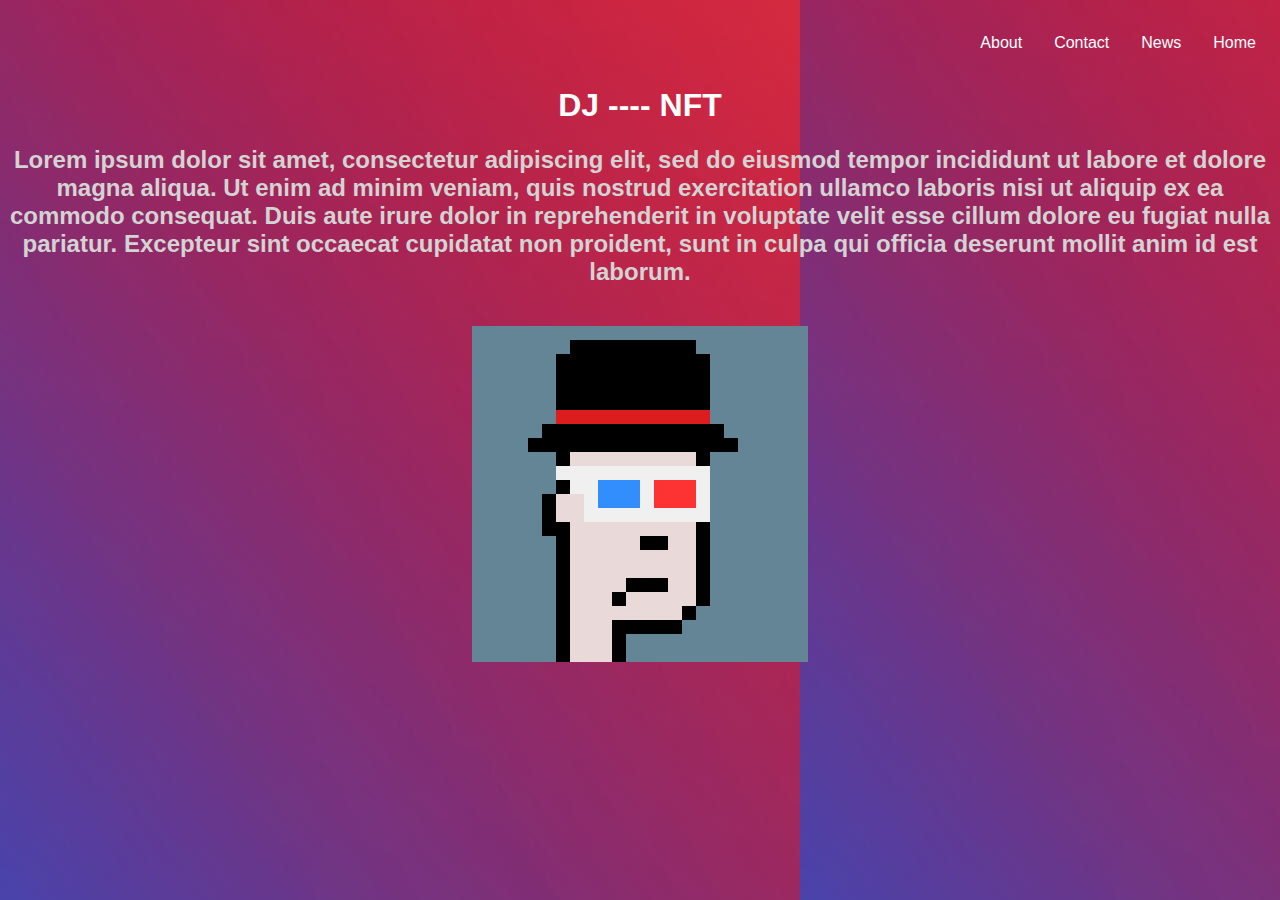
==== HTML/index.html @ 712ee470 "Webpage outline" ====
<html>
    <head>
        <title>DJ ---- NFT Collection</title>
        <link href="https://cdn.jsdelivr.net/npm/bootstrap@5.1.3/dist/css/bootstrap.min.css" rel="stylesheet" integrity="sha384-1BmE4kWBq78iYhFldvKuhfTAU6auU8tT94WrHftjDbrCEXSU1oBoqyl2QvZ6jIW3" crossorigin="anonymous">
        <link type="text/css" href="../Styling/index.css" rel="stylesheet">
        <meta name="viewport" content="width=device-width, initial-scale=1">
    </head>
    <body>
        <div class="navigation-container">
            <ul id="navigationMenu">
              <li class="navigation-item"><a href="index.html">Home</a></li>
              <li class="navigation-item"><a href="news.html">News</a></li>
              <li class="navigation-item"><a href="contact.html">Contact</a></li>
              <li class="navigation-item"><a href="about.html">About</a></li>
            </ul>
        </div>
        <div class="header-container" id="nftTitleArea">
            <h1 id="projectTitle">DJ ---- NFT</h1>
        </div>
        <div class="description-container" id="projectDescription">
            <h2>Lorem ipsum dolor sit amet, consectetur adipiscing elit, sed do eiusmod tempor incididunt ut labore et dolore magna aliqua. Ut enim ad minim veniam, quis nostrud exercitation ullamco laboris nisi ut aliquip ex ea commodo consequat. Duis aute irure dolor in reprehenderit in voluptate velit esse cillum dolore eu fugiat nulla pariatur. Excepteur sint occaecat cupidatat non proident, sunt in culpa qui officia deserunt mollit anim id est laborum. </h2>
        </div>
        <div class="nft-container">
            <img id="nftExampleHolder" src="../Images/NFTExample3.png">
        </div>
    </body>
    <script src="../JavaScript/index.js"></script>
</html>
---- Styling/index.css ----
/* Navigation Styling */

#navigationMenu {
    list-style-type: none;
    margin: 0;
    padding: 0;
    overflow: hidden;
    margin-top: 20px;
    margin-bottom: 20px;
}

.navigation-item {
    float: right;
    border-radius: 5px;
    /*background-color: mediumpurple*/
}

.navigation-item a {
    display: block;
    color: white;
    text-align: center;
    padding: 14px 16px;
    text-decoration: none;
    font-family: Arial, Helvetica, sans-serif;
}

.navigation-item a:hover {
    background-color: gray; 
}

/* Header Styling */

.header-container, .description-container {
    text-align: center;
}

#projectTitle {
    font-family: Arial, Helvetica, sans-serif;
    color: white;
}

#projectDescription {
    font-family: Arial, Helvetica, sans-serif;
    color: lightgray
}



/* Body Styling */

body {
    background-image: url("../Images/IndexWallpaper.jpg");
}

.nft-container {
    padding-top: 20px;
    text-align: center;
}
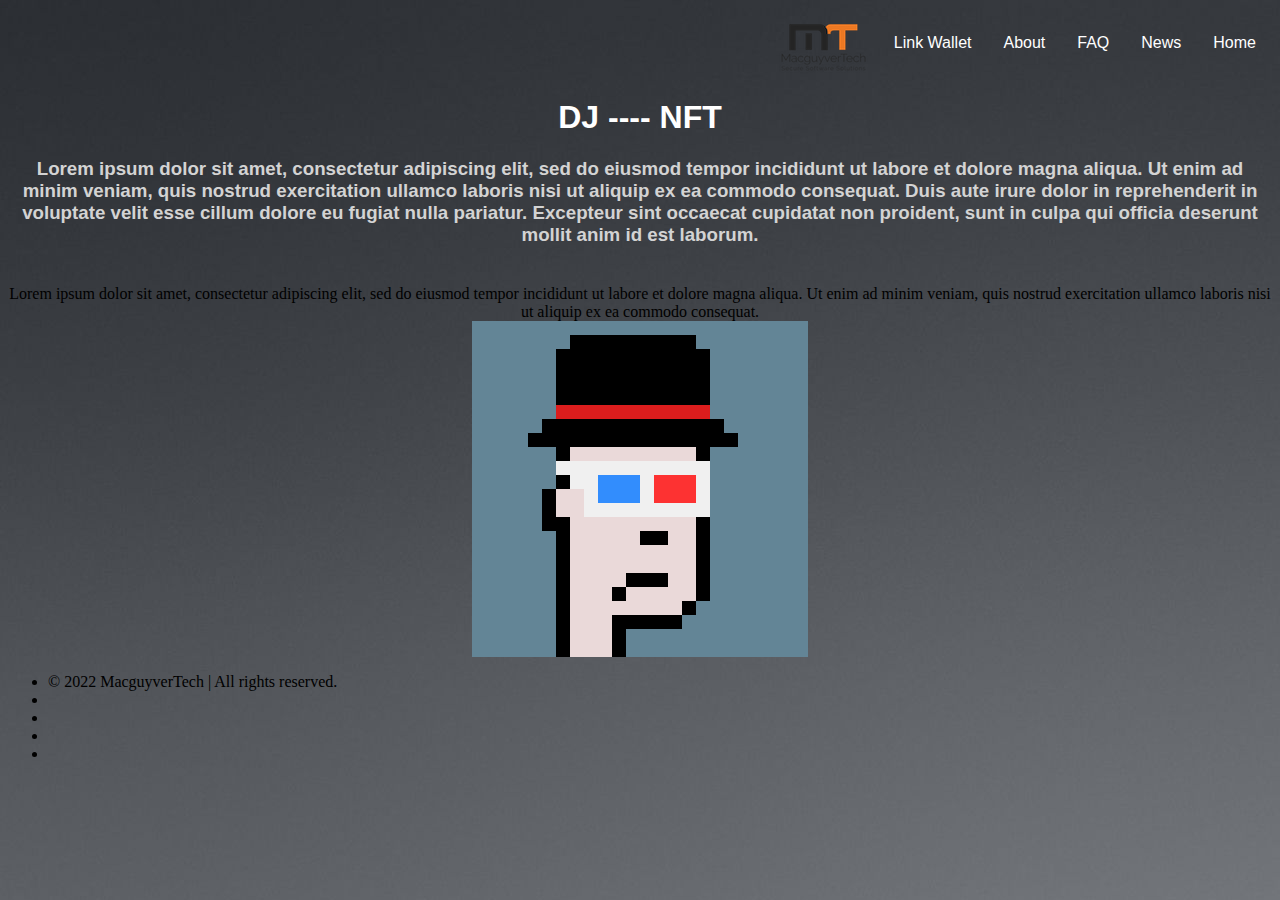
==== commit 637f76a0: "Added new responsiveness/functionality to website and changed color scheme to grayscale" ====
--- a/HTML/index.html
+++ b/HTML/index.html
@@ -2,27 +2,48 @@
     <head>
         <title>DJ ---- NFT Collection</title>
         <link href="https://cdn.jsdelivr.net/npm/bootstrap@5.1.3/dist/css/bootstrap.min.css" rel="stylesheet" integrity="sha384-1BmE4kWBq78iYhFldvKuhfTAU6auU8tT94WrHftjDbrCEXSU1oBoqyl2QvZ6jIW3" crossorigin="anonymous">
+        <link rel="stylesheet" href="https://use.fontawesome.com/releases/v5.7.0/css/all.css" integrity="sha384-lZN37f5QGtY3VHgisS14W3ExzMWZxybE1SJSEsQp9S+oqd12jhcu+A56Ebc1zFSJ" crossorigin="anonymous">
         <link type="text/css" href="../Styling/index.css" rel="stylesheet">
         <meta name="viewport" content="width=device-width, initial-scale=1">
     </head>
     <body>
         <div class="navigation-container">
             <ul id="navigationMenu">
-              <li class="navigation-item"><a href="index.html">Home</a></li>
-              <li class="navigation-item"><a href="news.html">News</a></li>
-              <li class="navigation-item"><a href="contact.html">Contact</a></li>
-              <li class="navigation-item"><a href="about.html">About</a></li>
+                <li class="navigation-item"><a href="index.html">Home</a></li>
+                <li class="navigation-item"><a href="news.html">News</a></li>
+                <li class="navigation-item"><a href="faq.html">FAQ</a></li>
+                <li class="navigation-item"><a href="about.html">About</a></li>
+                <li class="navigation-item"><a href="about.html">Link Wallet</a></li>
+                <li class="navigation-item" id="macguyverTechLogo"><img src="../Images/MacguyverTechLogo.png" class="img-fluid" alt="Responsive image"></li>
             </ul>
         </div>
         <div class="header-container" id="nftTitleArea">
             <h1 id="projectTitle">DJ ---- NFT</h1>
         </div>
         <div class="description-container" id="projectDescription">
-            <h2>Lorem ipsum dolor sit amet, consectetur adipiscing elit, sed do eiusmod tempor incididunt ut labore et dolore magna aliqua. Ut enim ad minim veniam, quis nostrud exercitation ullamco laboris nisi ut aliquip ex ea commodo consequat. Duis aute irure dolor in reprehenderit in voluptate velit esse cillum dolore eu fugiat nulla pariatur. Excepteur sint occaecat cupidatat non proident, sunt in culpa qui officia deserunt mollit anim id est laborum. </h2>
+            <h3>Lorem ipsum dolor sit amet, consectetur adipiscing elit, sed do eiusmod tempor incididunt ut labore et dolore magna aliqua. Ut enim ad minim veniam, quis nostrud exercitation ullamco laboris nisi ut aliquip ex ea commodo consequat. Duis aute irure dolor in reprehenderit in voluptate velit esse cillum dolore eu fugiat nulla pariatur. Excepteur sint occaecat cupidatat non proident, sunt in culpa qui officia deserunt mollit anim id est laborum. </h3>
         </div>
         <div class="nft-container">
-            <img id="nftExampleHolder" src="../Images/NFTExample3.png">
+            <div class="container-fluid">
+                <div class="row">
+                    <div class="col-md-6" id="nftDesc">
+                        <span>Lorem ipsum dolor sit amet, consectetur adipiscing elit, sed do eiusmod tempor incididunt ut labore et dolore magna aliqua. Ut enim ad minim veniam, quis nostrud exercitation ullamco laboris nisi ut aliquip ex ea commodo consequat.</span>
+                    </div>
+                    <div class="col-md-6" id="nftIcons">
+                        <img id="nftExampleHolder" src="../Images/NFTExample3.png">
+                    </div>
+                </div>
+            </div>
         </div>
+        <footer class="footer-container">
+            <ul id="footerMenu">
+                <li class="copyright-desc"><a>&copy; 2022 MacguyverTech | All rights reserved.</a></li>
+                <li class="socialmedia-item" id="youtubeLink"><a href="test"><i class="fab fa-youtube fa-2x"></i></a></li>
+                <li class="socialmedia-item" id="linkedInLink"><a href="test"><i class="fab fa-linkedin-in fa-2x"></i></a></li>
+                <li class="socialmedia-item" id=twitterLink><a href="test"><i class="fab fa-twitter fa-2x"></i></a></li>
+                <li class="socialmedia-item" id=discordLink><a href="test"><i class="fab fa-discord fa-2x"></i></a></li>
+            </ul>
+        </footer>
     </body>
     <script src="../JavaScript/index.js"></script>
 </html>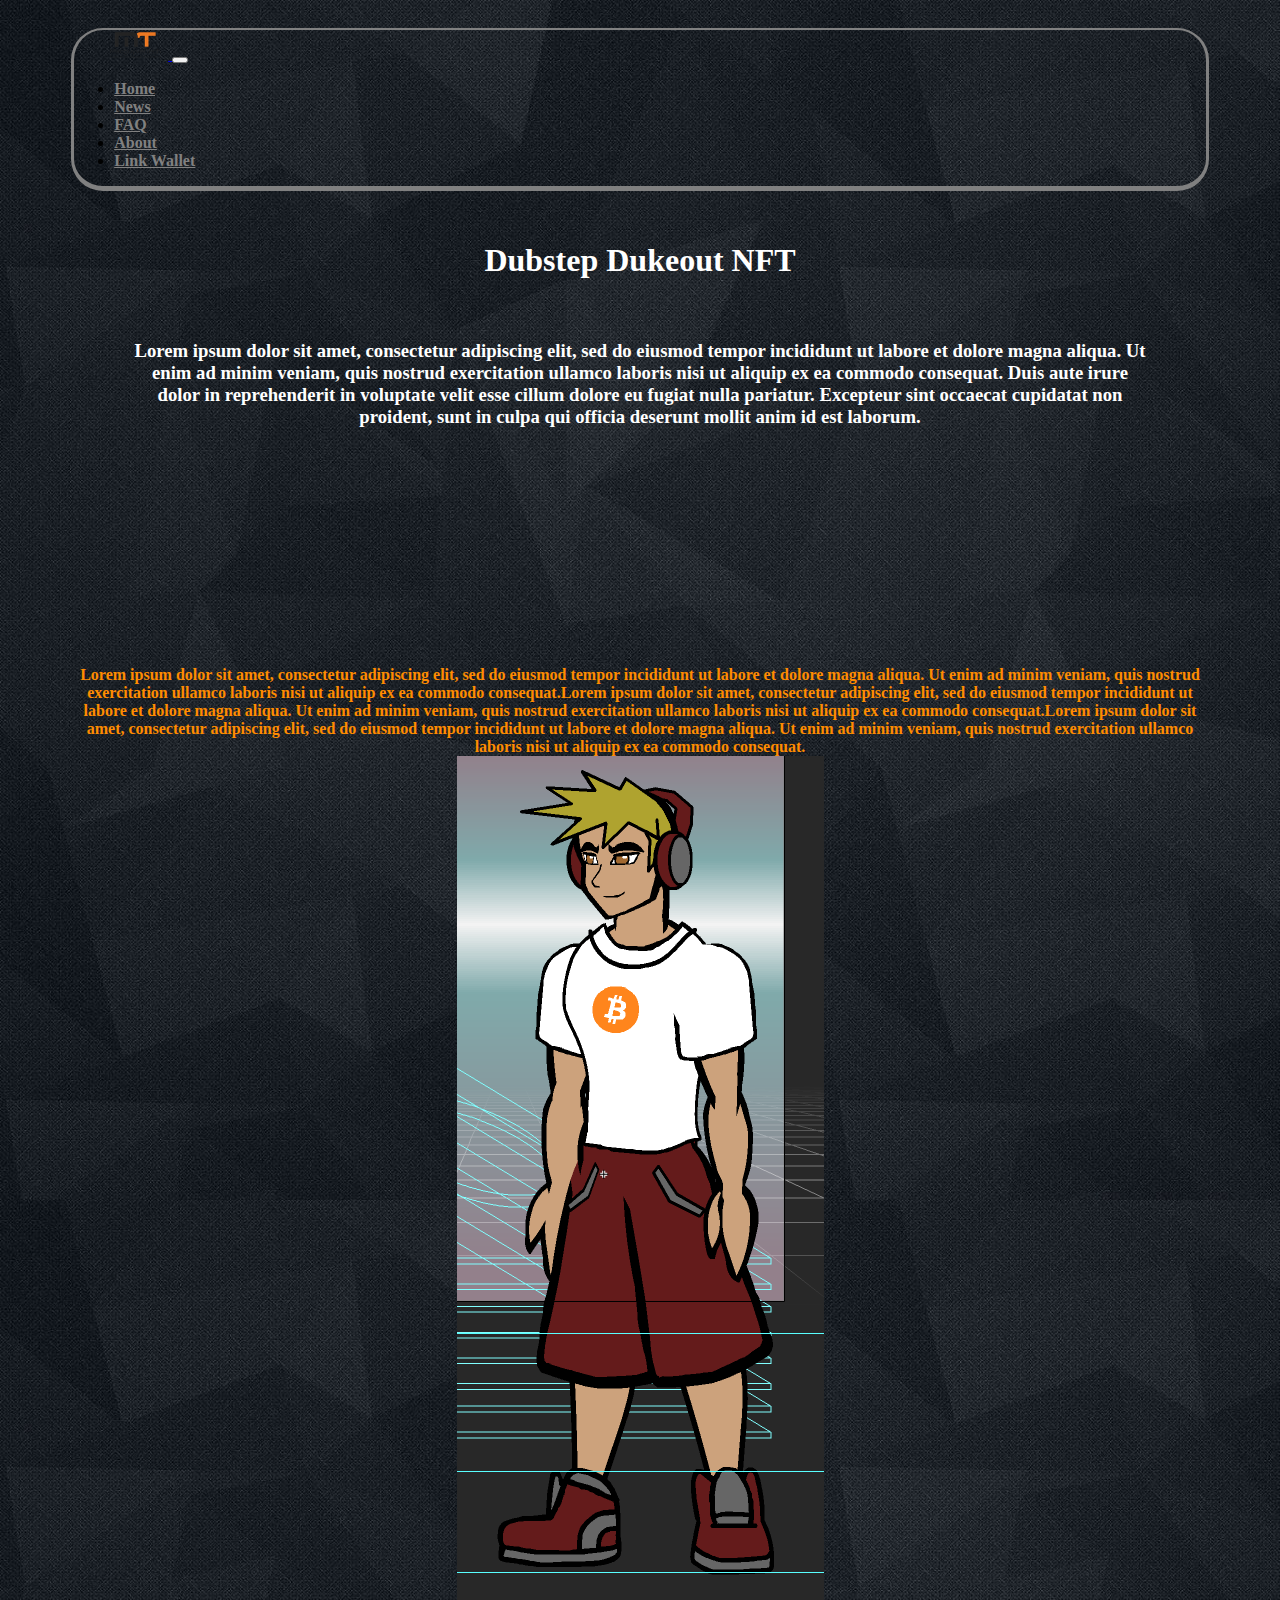
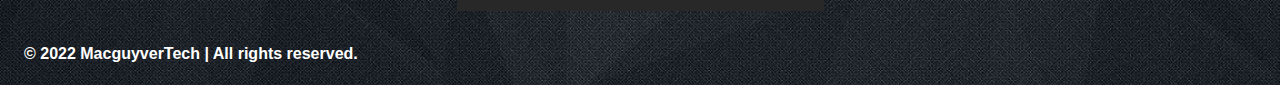
==== commit 08eec9f5: "Restyled Website, added JonahWorks art" ====
--- a/HTML/index.html
+++ b/HTML/index.html
@@ -1,24 +1,46 @@
 <html>
     <head>
-        <title>DJ ---- NFT Collection</title>
+        <title>Dubstep Dukeout NFT</title>
         <link href="https://cdn.jsdelivr.net/npm/bootstrap@5.1.3/dist/css/bootstrap.min.css" rel="stylesheet" integrity="sha384-1BmE4kWBq78iYhFldvKuhfTAU6auU8tT94WrHftjDbrCEXSU1oBoqyl2QvZ6jIW3" crossorigin="anonymous">
         <link rel="stylesheet" href="https://use.fontawesome.com/releases/v5.7.0/css/all.css" integrity="sha384-lZN37f5QGtY3VHgisS14W3ExzMWZxybE1SJSEsQp9S+oqd12jhcu+A56Ebc1zFSJ" crossorigin="anonymous">
         <link type="text/css" href="../Styling/index.css" rel="stylesheet">
+        <link rel="stylesheet" href="../Styling/navbarstyle.css">
+        <link rel="stylesheet" href="../Styling/footerstyle.css">
         <meta name="viewport" content="width=device-width, initial-scale=1">
+        <script src="../JavaScript/linkwallet.js"></script>
     </head>
     <body>
-        <div class="navigation-container">
-            <ul id="navigationMenu">
-                <li class="navigation-item"><a href="index.html">Home</a></li>
-                <li class="navigation-item"><a href="news.html">News</a></li>
-                <li class="navigation-item"><a href="faq.html">FAQ</a></li>
-                <li class="navigation-item"><a href="about.html">About</a></li>
-                <li class="navigation-item"><a href="about.html">Link Wallet</a></li>
-                <li class="navigation-item" id="macguyverTechLogo"><img src="../Images/MacguyverTechLogo.png" class="img-fluid" alt="Responsive image"></li>
-            </ul>
+        <div class="navContainer">
+            <nav class="navbar navbar-expand-md navbar-light bg-light rounded-pill" id="navigationBar">
+                <a class="navbar-brand" href="#">
+                    <img src="../Images/MacguyverTechLogo.png" width="60" height="30" alt="">
+                </a>
+                <button class="navbar-toggler" type="button" data-toggle="collapse" data-target="#navbarNav" aria-controls="navbarNav" aria-expanded="false" aria-label="Toggle navigation">
+                    <span class="navbar-toggler-icon"></span>
+                </button>
+                <div class="collapse navbar-collapse justify-content-end" id="navbarNav">
+                    <ul class="navbar-nav mr-auto">
+                        <li class="nav-item active">
+                            <a class="nav-link" href="../HTML/index.html">Home<span class="sr-only"></span></a>
+                        </li>
+                        <li class="nav-item active">
+                            <a class="nav-link" href="../HTML/news.html">News<span class="sr-only"></span></a>
+                        </li>
+                        <li class="nav-item">
+                            <a class="nav-link" href="../HTML/faq.html">FAQ</a>
+                        </li>
+                        <li class="nav-item">
+                            <a class="nav-link" href="../HTML/about.html">About</a>
+                        </li>
+                        <li class="nav-item" >
+                            <a class="nav-link" href="#" onclick="return linkMetaMask()">Link Wallet</a>
+                        </li>
+                    </ul>
+                </div>
+            </nav>
         </div>
         <div class="header-container" id="nftTitleArea">
-            <h1 id="projectTitle">DJ ---- NFT</h1>
+            <h1 id="projectTitle">Dubstep Dukeout NFT</h1>
         </div>
         <div class="description-container" id="projectDescription">
             <h3>Lorem ipsum dolor sit amet, consectetur adipiscing elit, sed do eiusmod tempor incididunt ut labore et dolore magna aliqua. Ut enim ad minim veniam, quis nostrud exercitation ullamco laboris nisi ut aliquip ex ea commodo consequat. Duis aute irure dolor in reprehenderit in voluptate velit esse cillum dolore eu fugiat nulla pariatur. Excepteur sint occaecat cupidatat non proident, sunt in culpa qui officia deserunt mollit anim id est laborum. </h3>
@@ -27,7 +49,7 @@
             <div class="container-fluid">
                 <div class="row">
                     <div class="col-md-6" id="nftDesc">
-                        <span>Lorem ipsum dolor sit amet, consectetur adipiscing elit, sed do eiusmod tempor incididunt ut labore et dolore magna aliqua. Ut enim ad minim veniam, quis nostrud exercitation ullamco laboris nisi ut aliquip ex ea commodo consequat.</span>
+                        <span>Lorem ipsum dolor sit amet, consectetur adipiscing elit, sed do eiusmod tempor incididunt ut labore et dolore magna aliqua. Ut enim ad minim veniam, quis nostrud exercitation ullamco laboris nisi ut aliquip ex ea commodo consequat.Lorem ipsum dolor sit amet, consectetur adipiscing elit, sed do eiusmod tempor incididunt ut labore et dolore magna aliqua. Ut enim ad minim veniam, quis nostrud exercitation ullamco laboris nisi ut aliquip ex ea commodo consequat.Lorem ipsum dolor sit amet, consectetur adipiscing elit, sed do eiusmod tempor incididunt ut labore et dolore magna aliqua. Ut enim ad minim veniam, quis nostrud exercitation ullamco laboris nisi ut aliquip ex ea commodo consequat.</span>
                     </div>
                     <div class="col-md-6" id="nftIcons">
                         <img id="nftExampleHolder" src="../Images/NFTExample3.png">
@@ -37,7 +59,7 @@
         </div>
         <footer class="footer-container">
             <ul id="footerMenu">
-                <li class="copyright-desc"><a>&copy; 2022 MacguyverTech | All rights reserved.</a></li>
+                <li class="copyright-desc"><a id="copyrightText">&copy; 2022 MacguyverTech | All rights reserved.</a></li>
                 <li class="socialmedia-item" id="youtubeLink"><a href="test"><i class="fab fa-youtube fa-2x"></i></a></li>
                 <li class="socialmedia-item" id="linkedInLink"><a href="test"><i class="fab fa-linkedin-in fa-2x"></i></a></li>
                 <li class="socialmedia-item" id=twitterLink><a href="test"><i class="fab fa-twitter fa-2x"></i></a></li>
--- a/Styling/index.css
+++ b/Styling/index.css
@@ -1,47 +1,49 @@
 /* Navigation Styling */
 
-#navigationMenu {
-    list-style-type: none;
-    margin: 0;
-    padding: 0;
-    overflow: hidden;
-    margin-top: 20px;
-    margin-bottom: 20px;
+.navbar-brand {
+    padding-left: 3%;
 }
 
-.navigation-item {
-    float: right;
-    border-radius: 5px;
-    /*background-color: mediumpurple*/
+.nav-link {
+    color: gray;
+    font-family: "Comic Sans MS", "Comic Sans", cursive;
+    font-weight: bold;
 }
 
-.navigation-item a {
-    display: block;
-    color: white;
-    text-align: center;
-    padding: 14px 16px;
-    text-decoration: none;
-    font-family: Arial, Helvetica, sans-serif;
-}
-
-.navigation-item a:hover {
-    background-color: gray; 
+.navContainer {
+    margin-left: 5%;
+    margin-right: 5%;
+    margin-top: 20px;
+    border-style: solid;
+    border-color: gray;
+    border-radius: 32px;
+    border-bottom-width: 5px;
+    border-top-width: 2px;
 }
 
 /* Header Styling */
 
 .header-container, .description-container {
+    /*background-color: dimgray;*/
     text-align: center;
+    padding-bottom: 10px;
+    padding-top: 10px;
 }
 
 #projectTitle {
-    font-family: Arial, Helvetica, sans-serif;
+    font-family: "Comic Sans MS", "Comic Sans", cursive;
     color: white;
+    font-weight: bold;
+    display: inline-block;
 }
 
+
 #projectDescription {
-    font-family: Arial, Helvetica, sans-serif;
-    color: lightgray
+    font-family: "Comic Sans MS", "Comic Sans", cursive;
+    color: white;
+    font-weight: bold;
+    padding-left: 10%;
+    padding-right: 10%;
 }
 
 
@@ -49,10 +51,36 @@
 /* Body Styling */
 
 body {
-    background-image: url("../Images/IndexWallpaper.jpg");
+    /*background-color: dimgray;*/
+    min-height: 100vh;
+    display: flex;
+    flex-direction: column;
+    background-image: url("../Images/BackgroundWallpaper.jpg");
+}
+
+.container {
+    margin: auto;
+    /*background-color: dimgray;*/
 }
 
 .nft-container {
     padding-top: 20px;
+    padding-bottom: 20px;
     text-align: center;
+    /*background-color: dimgray;*/
+    display: inline-block;
 }
+
+#nftIcons {
+    border-radius: 10px;
+}
+
+#nftDesc {
+    font-family: "Comic Sans MS", "Comic Sans", cursive;
+    font-weight: bold;
+    padding-left: 5%;
+    padding-right: 5%;
+    padding-top: 15%;
+    color: darkorange;
+    vertical-align: middle;
+}
--- a/Styling/navbarstyle.css
+++ b/Styling/navbarstyle.css
@@ -0,0 +1,27 @@
+/* Navigation Styling */
+
+.navbar-brand {
+    padding-left: 3%;
+}
+
+.nav-link {
+    color: gray;
+    font-family: "Comic Sans MS", "Comic Sans", cursive;
+    font-weight: bold;
+}
+
+.navContainer {
+    margin-left: 5%;
+    margin-right: 5%;
+    margin-top: 20px;
+    margin-bottom: 20px;
+    border-style: solid;
+    border-color: gray;
+    border-radius: 32px;
+    border-bottom-width: 5px;
+    border-top-width: 2px;
+}
+
+.nav-link:hover {
+    color: darkorange;
+}--- a/Styling/footerstyle.css
+++ b/Styling/footerstyle.css
@@ -0,0 +1,64 @@
+/* Footer Styling */
+
+.footer-container {
+    margin-top: auto;
+}
+
+#footerMenu {
+    list-style-type: none;
+    margin: 0;
+    padding: 0;
+    overflow: hidden;
+    background-color: transparent;
+}
+
+.copyright-desc {
+    float: left;
+    border-radius: 5px;
+}
+
+.copyright-desc a {
+    display: block;
+    color: white;
+    text-align: center;
+    padding: 14px 16px;
+    text-decoration: none;
+    font-family: Arial, Helvetica, sans-serif;
+    font-weight: bold;
+}
+
+#copyrightText {
+    color: white;
+}
+
+.socialmedia-item {
+    float: right;
+    border-radius: 5px;
+    padding-right: 1%;
+    padding-top: 10px;
+    /*background-color: mediumpurple*/
+}
+
+.socialmedia-item i {
+    color: white;
+}
+
+.socialmedia-item #twitterLink {
+    font-size: 30px;
+}
+
+#youtubeLink a:hover i {
+    color: red;
+}
+
+#discordLink a:hover i {
+    color: mediumpurple;
+}
+
+#twitterLink a:hover i {
+    color: deepskyblue;
+}
+
+#linkedInLink a:hover i {
+    color: skyblue;
+}
